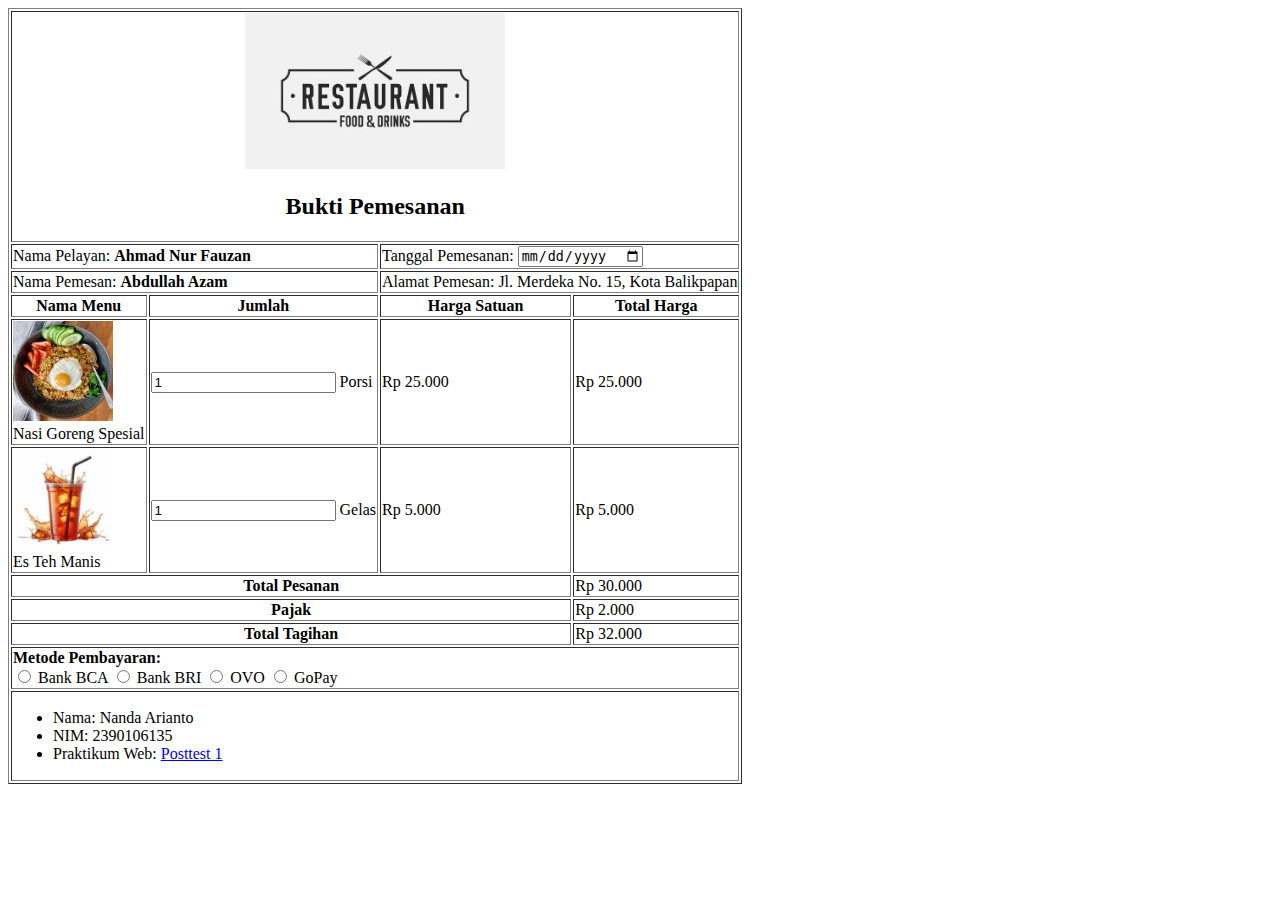
==== Posttest1/index.html @ 0b0679a0 "upload posttest 1" ====
<!DOCTYPE html>
<html lang="en">
<head>
    <meta charset="UTF-8">
    <meta name="viewport" content="width=device-width, initial-scale=1.0">
    <title>Document</title>
</head>
<body>
    <table border="1">
        <thead>
            <tr>
                <th colspan="4" align="center"><img src="logo-resto.jpeg" alt=""><h2>Bukti Pemesanan</h2></th>
            </tr>
            <tr>
                <td colspan="2">Nama Pelayan: <b>Ahmad Nur Fauzan</b></td>
                <td colspan="2">Tanggal Pemesanan: <input type="date" name="" id=""></td>
            </tr>
            <tr>
                <td colspan="2">Nama Pemesan: <b>Abdullah Azam</b></td>
                <td colspan="2">Alamat Pemesan: Jl. Merdeka No. 15, Kota Balikpapan</td>
            </tr>
            <tr>
                <th>Nama Menu</th>
                <th>Jumlah</th>
                <th>Harga Satuan</th>
                <th>Total Harga</th>
            </tr>
        </thead>
        <tbody>
            <tr>
                <td>
                    <img src="nasi-goreng.jpeg" alt=""><br>
                    Nasi Goreng Spesial
                </td>
                <td><input type="number" name="porsi" id="" value="1"> Porsi</td>
                <td>Rp 25.000</td>
                <td>Rp 25.000</td>
            </tr>
            <tr>
                <td>
                    <img src="es-teh-manis.jpeg" alt=""><br>
                    Es Teh Manis
                </td>
                <td><input type="number" name="gelas" id="" value="1"> Gelas</td>
                <td>Rp 5.000</td>
                <td>Rp 5.000</td>
            </tr>
        </tbody>
        <tfoot>
            <tr>
                <th colspan="3">Total Pesanan</th>
                <td>Rp 30.000</td>
            </tr>
            <tr>
                <th colspan="3">Pajak</th>
                <td>Rp 2.000</td>
            </tr>
            <tr>
                <th colspan="3">Total Tagihan</th>
                <td>Rp 32.000</td>
            </tr>
            <tr>
                <td colspan="4">
                    <b>Metode Pembayaran:</b><br>
                    <input type="radio" name="bayar" value="BCA"> Bank BCA
                    <input type="radio" name="bayar" value="BRI"> Bank BRI
                    <input type="radio" name="bayar" value="OVO"> OVO
                    <input type="radio" name="bayar" value="GoPay"> GoPay
                </td>
            </tr>
            <tr>
                <td colspan="4">
                    <ul>
                        <li>Nama: Nanda Arianto</li>
                        <li>NIM: 2390106135</li>
                        <li>Praktikum Web: <a href="https://classroom.google.com/u/1/c/NzEwMjM1NjcxOTQw/a/NzExMzg1NjcxOTYz/details">Posttest 1</a></li>
                    </ul>
                </td>
            </tr>
        </tfoot>
    </table>
</body>
</html>
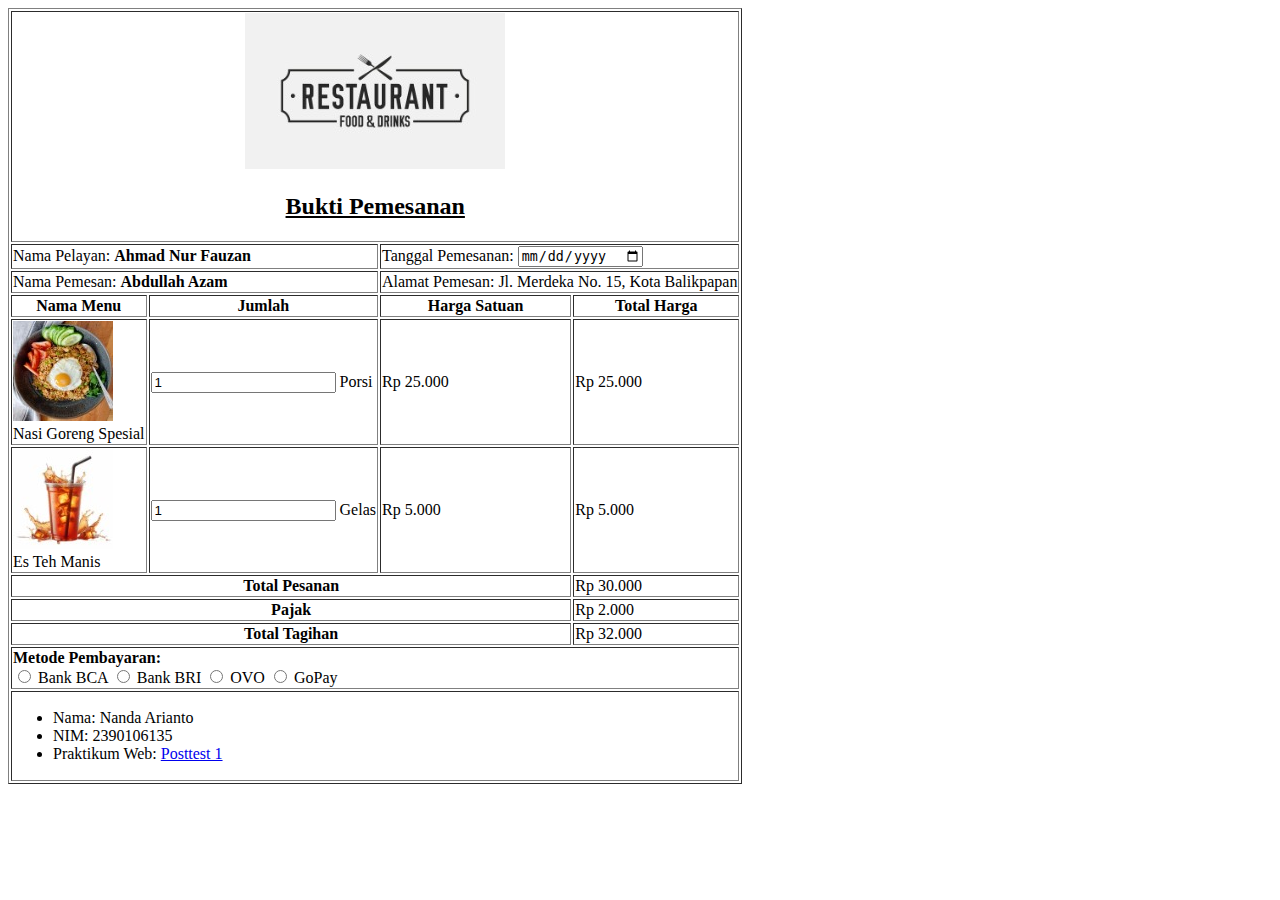
==== commit 6f4967ee: "upload posttest 1" ====
--- a/Posttest1/index.html
+++ b/Posttest1/index.html
@@ -3,13 +3,13 @@
 <head>
     <meta charset="UTF-8">
     <meta name="viewport" content="width=device-width, initial-scale=1.0">
-    <title>Document</title>
+    <title>Restoran</title>
 </head>
 <body>
     <table border="1">
         <thead>
             <tr>
-                <th colspan="4" align="center"><img src="logo-resto.jpeg" alt=""><h2>Bukti Pemesanan</h2></th>
+                <th colspan="4" align="center"><img src="logo-resto.jpeg" alt=""><h2><u>Bukti Pemesanan</u></h2></th>
             </tr>
             <tr>
                 <td colspan="2">Nama Pelayan: <b>Ahmad Nur Fauzan</b></td>
